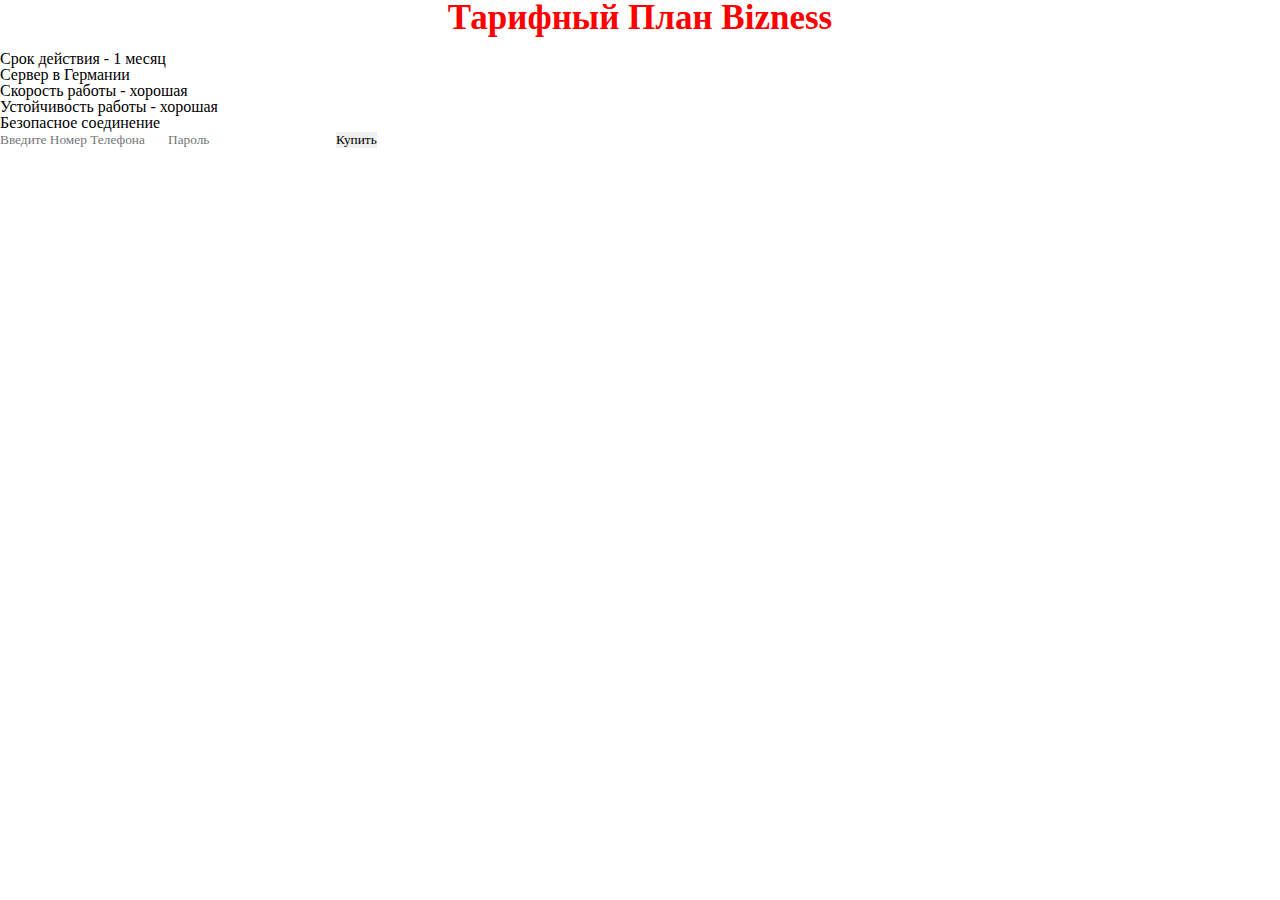
==== bizness.html @ 8c76d3fd "a" ====
<!DOCTYPE html>
<html lang="en">
  <head>
    <meta charset="UTF-8" />
    <meta http-equiv="X-UA-Compatible" content="IE=edge" />
    <meta name="viewport" content="width=device-width, initial-scale=1.0" />
    <link rel="stylesheet" href="./css/normalize.css" />
    <link rel="stylesheet" href="./css/style.css" />
    <link rel="stylesheet" href="./css/style360.css" />
    <title>Tarif Bizness</title>
  </head>
  <body>
    <div class="bizness-info">
      <h1>Тарифный План Bizness</h1>
      <p>Срок действия - 1 месяц</p>
      <p>Сервер в Германии</p>
      <p>Скорость работы - хорошая</p>
      <p>Устойчивость работы - хорошая</p>
      <p>Безопасное соединение</p>
      <p></p>
      <p></p>
      <p></p>
    </div>
    <div class="user-sale">
      <input type="text" placeholder="Введите Номер Телефона" />
      <input type="text" placeholder="Пароль" />
      <button class="user__button">Купить</button>
    </div>
  </body>
</html>
---- css/style.css ----
.wrapper {
  max-width: 1000px;
  margin: 0 auto;
}
.header {
  width: 100%;
  height: 100px;
  /* background-color: aqua; */
  display: flex;
  align-items: center;
  justify-content: space-between;
  padding-left: 10px;
  padding-right: 10px;
}

.main {
  width: 100%;
  height: 400px;
  background: url("../img/open2.jpg") center/cover no-repeat;
  margin-bottom: 10px;
}
h1 {
  text-align: center;
  font-size: 35px;
  font-weight: bold;
  color: red;
  margin-bottom: 16px;
}

.tarify {
  margin: 5px 20px 15px 20px;
}

.tarif-item {
  display: flex;
  justify-content: space-between;
  align-items: center;
}
.tarif-item h2 {
  font-size: 30px;
  color: #710cdf;
}
a .button {
  font-size: 22px;
  border: 1px solid red;
  background-color: #00ff32c7;
  color: aliceblue;
  border-radius: 40px;
  padding: 10px 10px 10px 10px;
  overflow: hidden;
}
hr {
  size: 5px;
  width: 50px;
  color: #710cdf;
}
.info-block {
  margin-top: 30px;
}
.block {
  width: 85%;
  height: 50px;
  margin: 0 auto;
  display: flex;
  align-items: center;
  text-align: center;
  justify-content: center;
  border: 1px solid black;
  margin-bottom: 15px;
  font-size: 23px;
  font-weight: bold;
  padding: 5px;
  color: #710cdf;
}
.footer {
  width: 100%;
  height: 60px;
  background-color: #9b9b9b;
}
.container {
  max-width: 80%;
  display: flex;
  align-items: center;
}
---- css/style360.css ----
@media (max-width: 360px) {
  .header {
    width: 100%;
    height: 64px;
    /* background-color: aqua; */
    display: flex;
    align-items: center;
    justify-content: space-between;
    padding-left: 10px;
    padding-right: 10px;
  }
  .header-nav {
    width: 33px;
    height: 33px;
  }
  .header-nav-centre .header-nav {
    width: 40px;
    height: 40px;
  }
  .header-nav img {
    width: 100%;
  }
  .main {
    width: 100%;
    height: 350px;
    background: url("../img/m.jpg") center/cover no-repeat;
  }
  .sub-main-img {
    width: 100%;
    height: 70px;

    display: flex;
    align-items: center;
    justify-content: center;
  }
}
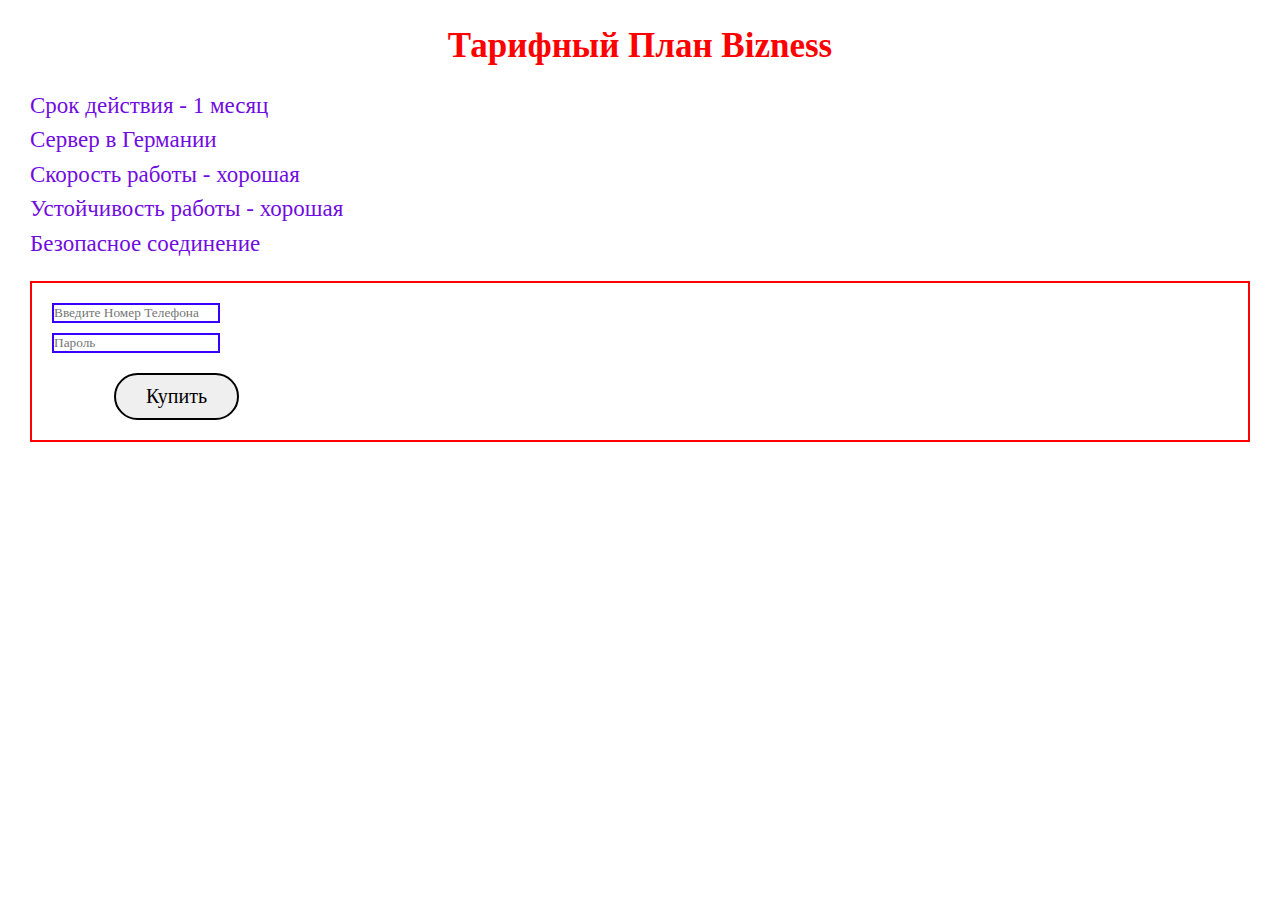
==== commit e8ffded7: "button sale" ====
--- a/bizness.html
+++ b/bizness.html
@@ -10,7 +10,7 @@
     <title>Tarif Bizness</title>
   </head>
   <body>
-    <div class="bizness-info">
+    <div class="bizness-info infa">
       <h1>Тарифный План Bizness</h1>
       <p>Срок действия - 1 месяц</p>
       <p>Сервер в Германии</p>
@@ -24,7 +24,7 @@
     <div class="user-sale">
       <input type="text" placeholder="Введите Номер Телефона" />
       <input type="text" placeholder="Пароль" />
-      <button class="user__button">Купить</button>
+      <button class="user__button button__sale">Купить</button>
     </div>
   </body>
 </html>
--- a/css/style.css
+++ b/css/style.css
@@ -40,7 +40,7 @@
   font-size: 30px;
   color: #710cdf;
 }
-a .button {
+.button {
   font-size: 22px;
   border: 1px solid red;
   background-color: #00ff32c7;
@@ -49,11 +49,7 @@
   padding: 10px 10px 10px 10px;
   overflow: hidden;
 }
-hr {
-  size: 5px;
-  width: 50px;
-  color: #710cdf;
-}
+
 .info-block {
   margin-top: 30px;
 }
@@ -82,3 +78,40 @@
   display: flex;
   align-items: center;
 }
+
+/* user - HTML */
+
+.logo {
+  display: flex;
+  align-items: center;
+  justify-content: center;
+  margin: 20px auto;
+}
+.infa {
+  margin: 10px 20px 10px 20px;
+  font-size: 23px;
+  color: #710cdf;
+  line-height: 1.5;
+  padding: 10px;
+  /* width: 200px;
+  height: 50px; */
+}
+.user-sale {
+  display: block;
+  border: 2px solid red;
+  margin: 10px 30px 0px 30px;
+  font-size: 20px;
+  padding: 20px;
+}
+.user-sale input {
+  display: block;
+  border: 2px solid rgb(55, 0, 255);
+  margin-bottom: 10px;
+}
+.button__sale {
+  padding: 10px 30px 10px 30px;
+  border: 2px solid black;
+  font-size: 20px;
+  margin: 10px 75px 0px 62px;
+  border-radius: 30px;
+}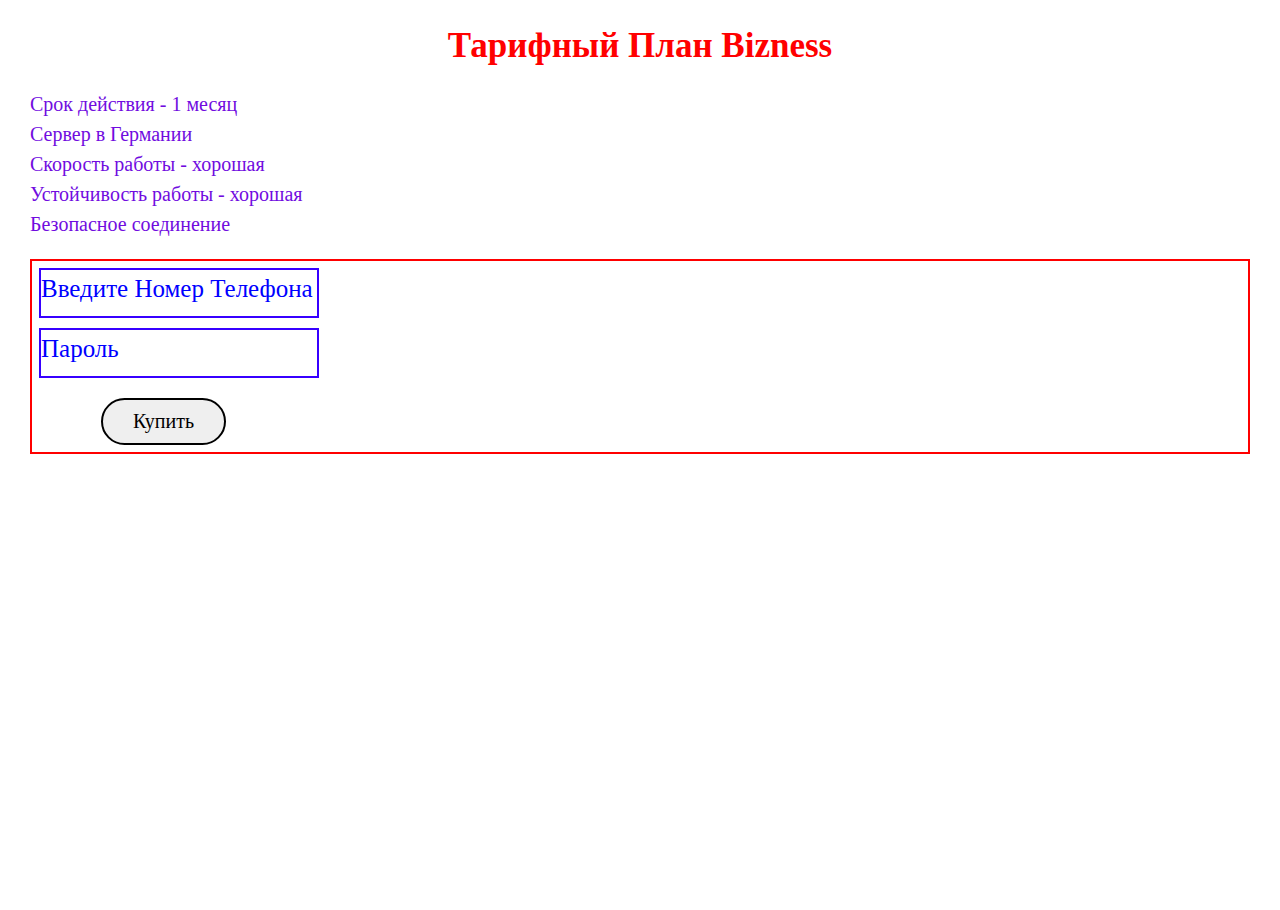
==== commit 0ea6472e: "placeholder" ====
--- a/bizness.html
+++ b/bizness.html
@@ -17,9 +17,6 @@
       <p>Скорость работы - хорошая</p>
       <p>Устойчивость работы - хорошая</p>
       <p>Безопасное соединение</p>
-      <p></p>
-      <p></p>
-      <p></p>
     </div>
     <div class="user-sale">
       <input type="text" placeholder="Введите Номер Телефона" />
--- a/css/style.css
+++ b/css/style.css
@@ -89,7 +89,7 @@
 }
 .infa {
   margin: 10px 20px 10px 20px;
-  font-size: 23px;
+  font-size: 20px;
   color: #710cdf;
   line-height: 1.5;
   padding: 10px;
@@ -101,12 +101,18 @@
   border: 2px solid red;
   margin: 10px 30px 0px 30px;
   font-size: 20px;
-  padding: 20px;
+  padding: 7px;
 }
 .user-sale input {
   display: block;
   border: 2px solid rgb(55, 0, 255);
   margin-bottom: 10px;
+  width: 280px;
+  height: 50px;
+}
+.user-sale input::placeholder {
+  color: blue;
+  font-size: 25px;
 }
 .button__sale {
   padding: 10px 30px 10px 30px;
@@ -114,4 +120,4 @@
   font-size: 20px;
   margin: 10px 75px 0px 62px;
   border-radius: 30px;
-}+}
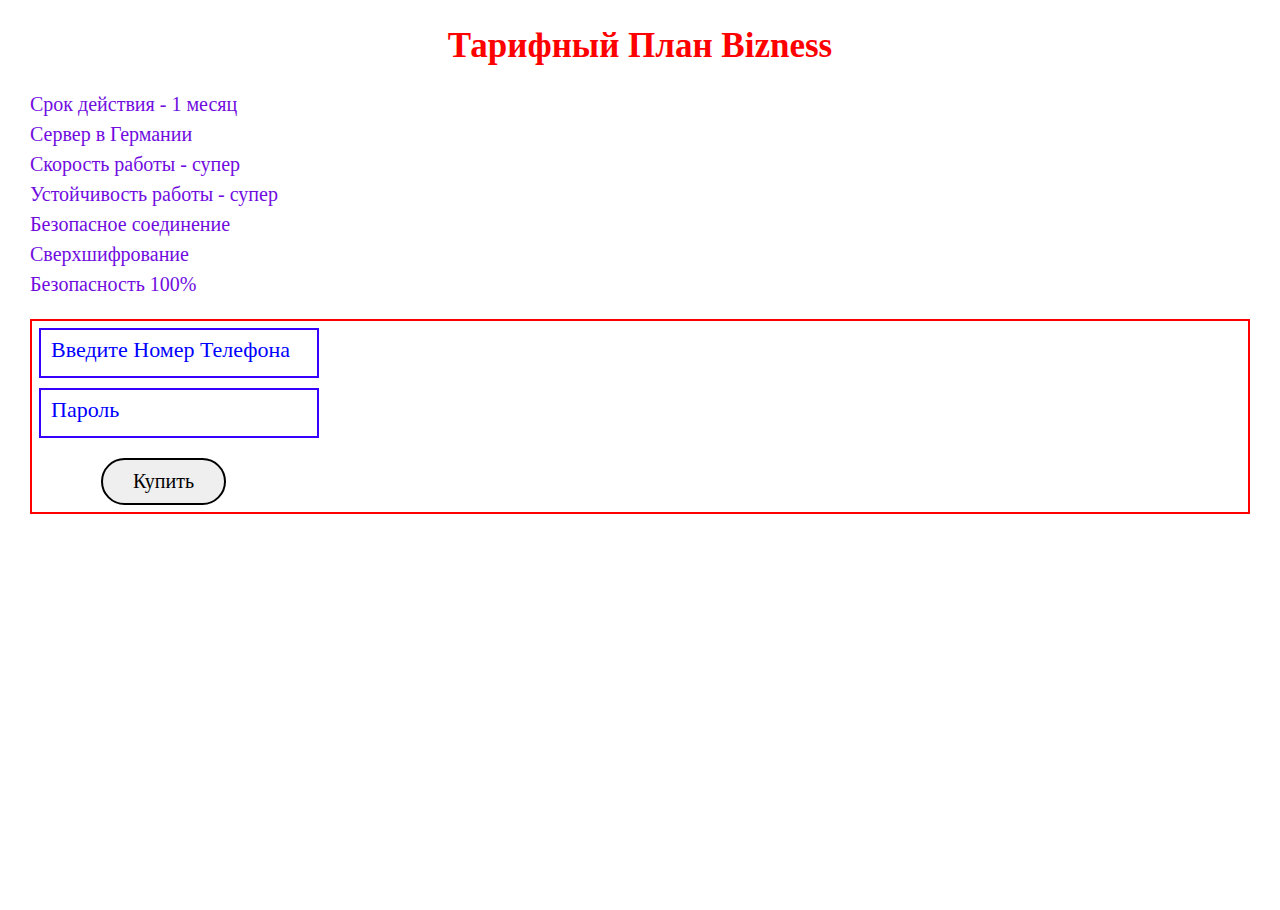
==== commit d89d7858: "alert" ====
--- a/bizness.html
+++ b/bizness.html
@@ -14,9 +14,11 @@
       <h1>Тарифный План Bizness</h1>
       <p>Срок действия - 1 месяц</p>
       <p>Сервер в Германии</p>
-      <p>Скорость работы - хорошая</p>
-      <p>Устойчивость работы - хорошая</p>
+      <p>Скорость работы - супер</p>
+      <p>Устойчивость работы - супер</p>
       <p>Безопасное соединение</p>
+      <p>Сверхшифрование</p>
+      <p>Безопасность 100%</p>
     </div>
     <div class="user-sale">
       <input type="text" placeholder="Введите Номер Телефона" />
--- a/css/style.css
+++ b/css/style.css
@@ -112,7 +112,8 @@
 }
 .user-sale input::placeholder {
   color: blue;
-  font-size: 25px;
+  font-size: 22px;
+  padding-left: 10px;
 }
 .button__sale {
   padding: 10px 30px 10px 30px;
@@ -121,3 +122,14 @@
   margin: 10px 75px 0px 62px;
   border-radius: 30px;
 }
+.use__4 {
+  display: none;
+}
+.use__5 {
+  display: none;
+}
+.block {
+  display: block;
+  margin-top: 20px;
+  background-color: aqua;
+}
